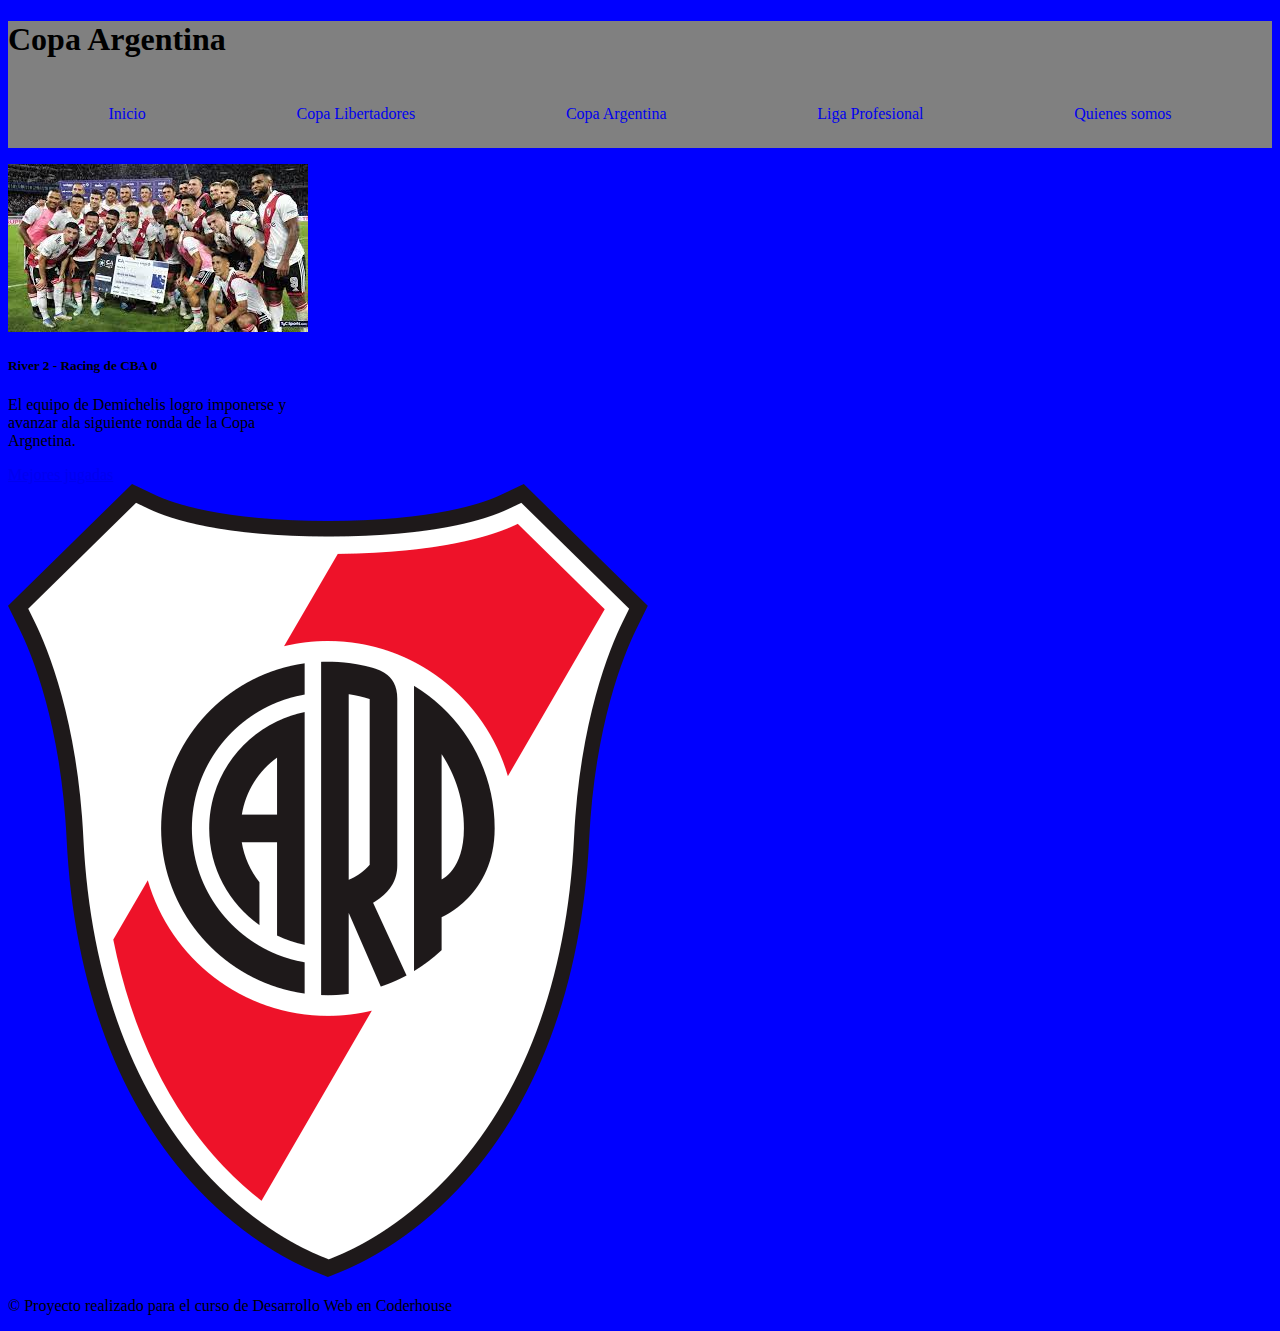
==== paginas/copaargentina.html @ 7a51d2e6 "Primer commit" ====
<!DOCTYPE html>
<html lang="en">
<head>
    <meta charset="UTF-8">
    <meta http-equiv="X-UA-Compatible" content="IE=edge">
    <meta name="viewport" content="width=device-width, initial-scale=1.0">
    <title>Document</title>
    <link href="https://cdn.jsdelivr.net/npm/bootstrap@5.3.0-alpha3/dist/css/bootstrap.min.css" rel="stylesheet" integrity="sha384-KK94CHFLLe+nY2dmCWGMq91rCGa5gtU4mk92HdvYe+M/SXH301p5ILy+dN9+nJOZ" crossorigin="anonymous">
    <link rel="stylesheet" href="../css/styles.css">
</head>

<body>

    <header class="headernosotros">
        <h1>Copa Argentina</h1> <!-- Título de la página-->
        <nav><!-- Navegador dentro del header-->
            <ul>
                <li><a href="../index.html">Inicio</a></li>
                <li><a href="copalibertadores.html">Copa Libertadores</a></li>
                <li><a href="../paginas/copaargentina.html">Copa Argentina</a></li>
                <li><a href="../paginas/ligaprofesional.html">Liga Profesional</a></li>
                <li><a href="../paginas/quienessomos.html"> Quienes somos</a></li>
            </ul>
        </nav>
    </header>
    <section class="contenedorcopaargentina"> <!-- Video de las mejores jugadas-->
    <div class="card" style="width: 18rem;">
        <img src="../imagenes/river copa argentina vs rc.jpeg" class="card-img-top" alt="imgagen del partido">
        <div class="card-body">
          <h5 class="card-title">River 2 - Racing de CBA 0</h5>
          <p class="card-text">El equipo de Demichelis logro imponerse y avanzar ala siguiente ronda de la Copa Argnetina.</p>
          <a href="https://www.youtube.com/watch?v=52qh1EpPvQQ" class="btn btn-danger">Mejores jugadas</a>
        </div>
      </div>
    </section>

     <div class="divimagen">
    <section class="contenedorgaleria">
        <div class="imagen1"></div>
        <div class="imagen2"></div>
        <div class="imagen3"></div>
        <div class="imagen4"></div>
        <div class="imagen5"></div>
        <div class="imagen6"></div>
        <!-- Las imagenes como div es poque las estoy poniendo como fondo, son un espacio cuadrado que dsp le fui dando tamaño y orma con grids desde el css-->

    </section>
    </div>
  
    <footer class="footer1"> <!-- Pie de página-->
      <img src="../imagenes/Escudo_del_C_A_River_Plate.svg.png" class="imagenfooter1"></img>
        <p>&copy; Proyecto realizado para el curso de Desarrollo Web en Coderhouse</p> 
    
  
          
      
  </footer>
      
    <script src="https://cdn.jsdelivr.net/npm/bootstrap@5.3.0-alpha3/dist/js/bootstrap.bundle.min.js" integrity="sha384-ENjdO4Dr2bkBIFxQpeoTz1HIcje39Wm4jDKdf19U8gI4ddQ3GYNS7NTKfAdVQSZe" crossorigin="anonymous"></script>   
</body>
</html>
---- css/styles.css ----
.headernosotros {
  grid-area: header;
  background-color: grey;
}
.headernosotros ul {
  display: flex;
  flex-direction: row;
  justify-content: space-around;
  padding: 25px;
}
.headernosotros li {
  list-style-type: none;
}
.headernosotros a {
  text-decoration: none;
}

body {
  background: blue;
}

/*# sourceMappingURL=styles.css.map */
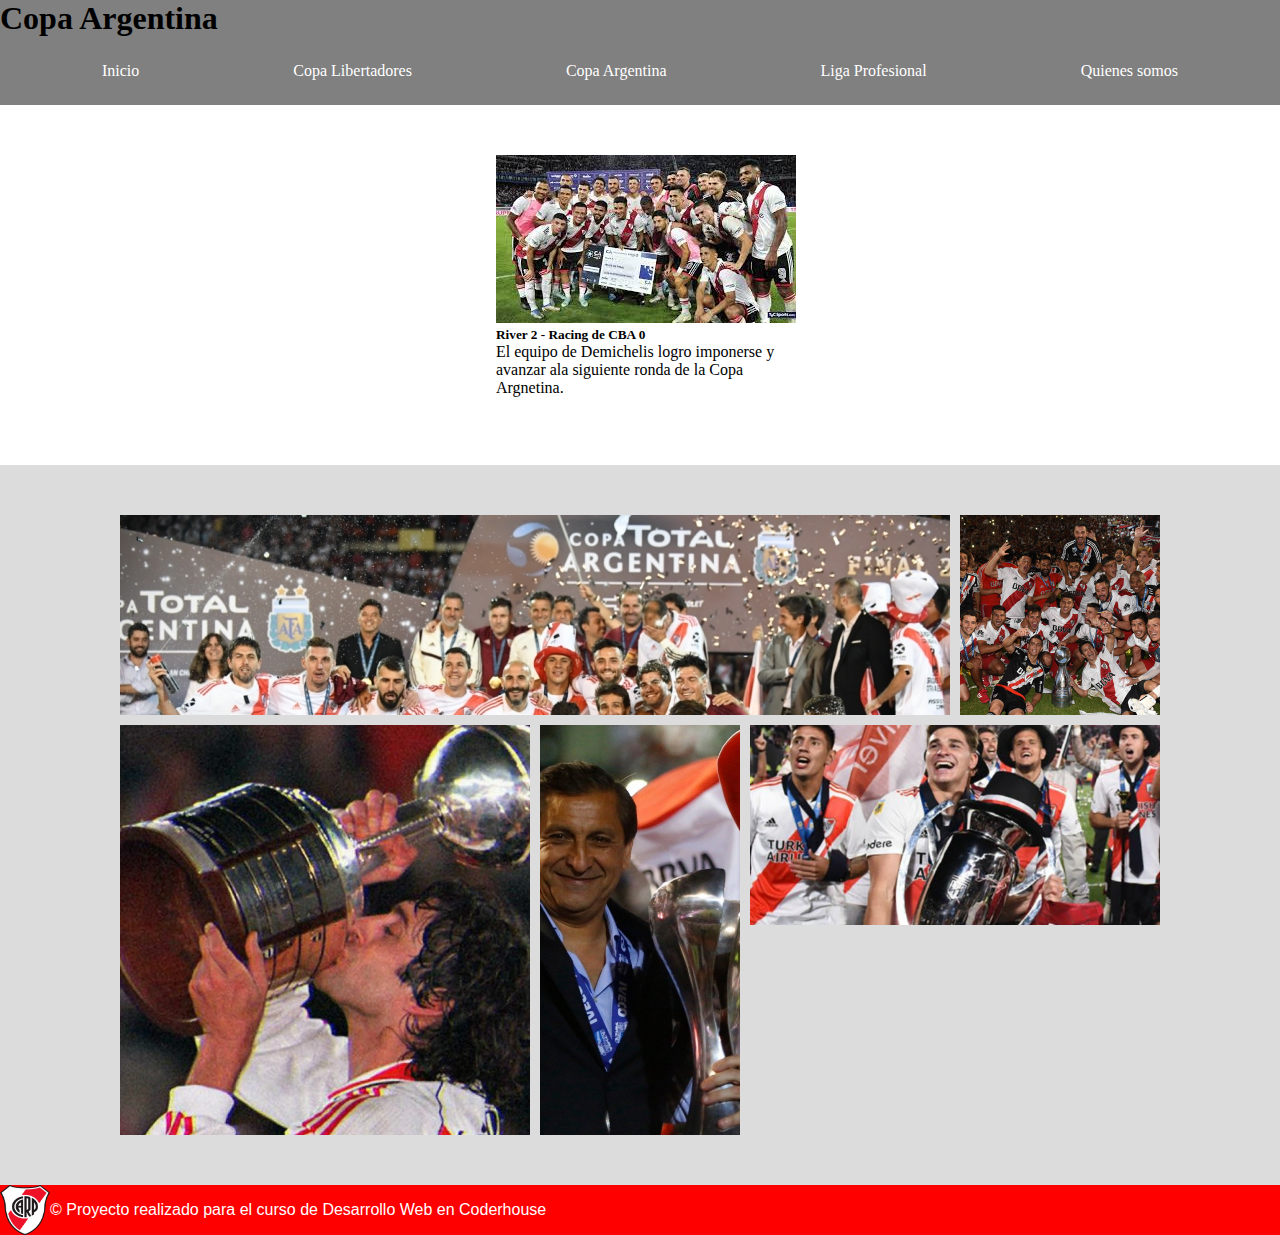
==== commit d4501649: "cambio styles" ====
--- a/paginas/copaargentina.html
+++ b/paginas/copaargentina.html
@@ -4,9 +4,14 @@
     <meta charset="UTF-8">
     <meta http-equiv="X-UA-Compatible" content="IE=edge">
     <meta name="viewport" content="width=device-width, initial-scale=1.0">
-    <title>Document</title>
+    <title>Todo River</title>
     <link href="https://cdn.jsdelivr.net/npm/bootstrap@5.3.0-alpha3/dist/css/bootstrap.min.css" rel="stylesheet" integrity="sha384-KK94CHFLLe+nY2dmCWGMq91rCGa5gtU4mk92HdvYe+M/SXH301p5ILy+dN9+nJOZ" crossorigin="anonymous">
     <link rel="stylesheet" href="../css/styles.css">
+
+    <!-- meta description-->
+    <meta name="description" content="Pagina dedicada al Club Atletico River Plate. Actualidad, resultados e información de la Copa Argentina">
+    <!-- keywords-->
+    <meta name="keywords" content="River, River Plate, Desarrollo web, Copa Libertadores, Copa Argentina, Liga Profesional, Futbol">
 </head>
 
 <body>
--- a/css/styles.css
+++ b/css/styles.css
@@ -8,15 +8,337 @@
   justify-content: space-around;
   padding: 25px;
 }
-.headernosotros li {
+.headernosotros ul li {
   list-style-type: none;
 }
-.headernosotros a {
+.headernosotros ul li a {
   text-decoration: none;
 }
 
-body {
-  background: blue;
+* {
+  margin: 0;
+  padding: 0;
+  box-sizing: border-box;
+}
+
+.contenedortotal {
+  display: grid;
+  grid-template-columns: repeat(2, 1fr);
+  background-color: gainsboro;
+  grid-template-rows: 0.2fr 0.2fr 1fr 1fr 0.1fr;
+  grid-template-areas: "titulo titulo" "menu menu" "main main" "galeria contacto" "footer footer";
+}
+
+/*Liga Profesional*/
+.header {
+  grid-area: menu;
+  background-color: gainsboro;
+}
+
+.nosotros {
+  grid-area: main;
+}
+
+.contacto {
+  grid-area: contacto;
+}
+
+.footer {
+  grid-area: footer;
+  background-color: red;
+}
+
+.grid {
+  display: grid;
+  grid-template-columns: repeat(2, 30%);
+  grid-template-rows: repeat(3, 200px);
+  background-color: gray;
+  width: 100%;
+  height: 700px;
+  justify-items: center;
+  align-items: center;
+  justify-content: center;
+  align-content: center;
+}
+
+.grid div {
+  background-color: crimson;
+  border: 2px solid black;
+  height: 100px;
+}
+
+.hijorebelde {
+  justify-self: stretch;
+  align-self: end;
+}
+
+/*Copa Libertadores*/
+.contenedorgaleria {
+  display: grid;
+  grid-template-columns: repeat(5, 200px);
+  grid-template-rows: repeat(3, 200px);
+  gap: 10px 10px;
+  grid-template-areas: "imagen1 imagen1 imagen1 imagen1 imagen2" "imagen3 imagen3 imagen6 imagen5 imagen5" "imagen3 imagen3 imagen6 imagen4 imagen4";
+  justify-content: center;
+  padding: 50px;
+}
+
+.divimagen {
+  background-color: gainsboro;
+}
+
+.imagen1 {
+  grid-area: imagen1;
+  background-image: url(../imagenes/imagen1.jpeg);
+  background-size: auto;
+}
+
+.imagen2 {
+  grid-area: imagen2;
+  background-image: url(../imagenes/imagen2.jpeg);
+  background-position: center;
+  background-size: cover;
+}
+
+.imagen3 {
+  grid-area: imagen3;
+  background-image: url(../imagenes/imagen3.jpeg);
+  background-position: center;
+  background-size: cover;
+}
+
+.imagen4 {
+  grid-area: imagen4;
+  background-image: url(../imagenes/imagen4.webp);
+  background-position: center;
+  background-size: cover;
+}
+
+.imagen5 {
+  grid-area: imagen5;
+  background-image: url(../imagenes/imagen5.jpeg);
+  background-position: center;
+  background-size: cover;
+}
+
+.imagen6 {
+  grid-area: imagen6;
+  background-image: url(../imagenes/imagen6.jpeg);
+  background-position: center;
+  background-size: cover;
+}
+
+/*Copa Argentina*/
+.body--productos {
+  display: grid;
+  grid-template-columns: 3, 1fr;
+  grid-template-rows: 1fr;
+  grid-template-areas: "header main footer";
+}
+
+.header--productos {
+  grid-area: header;
+  background-color: aqua;
+}
+
+.main--productos {
+  grid-area: main;
+  background-color: blueviolet;
+}
+
+.footer--productos {
+  grid-area: footer;
+  background-color: chartreuse;
+}
+
+/*TABLET*/
+@media screen and (max-width: 760px) {
+  .body--productos {
+    grid-template-columns: repeat(2, 1fr);
+    grid-template-rows: repeat(2, 1fr);
+    grid-template-areas: "header main" "footer footer";
+  }
+}
+.header--productos {
+  background-color: seagreen;
+}
+
+.imagen--main {
+  width: 500px;
+}
+
+/*CELULAR*/
+@media screen and (max-width: 500px) {
+  .body--productos {
+    grid-template-columns: 1fr;
+    grid-template-rows: 0, 2fr 1fr 0, 3fr;
+    grid-template-areas: "header" "main" "footer";
+  }
+  .header--productos {
+    background-color: darkcyan;
+  }
+  .imagen--main {
+    width: 200px;
+  }
+}
+/*INDEX
+MOBILE FIRST
+SE USA MEDIA QUERIS CON MIN WIDTH*/
+/*NOSOTROS CONVINANDO GRID FLE Y MEDIA*/
+.contenedor1 {
+  display: grid;
+  grid-template-columns: 1fr 1fr;
+  grid-template-rows: 1fr 4fr 4fr 1fr;
+  grid-template-areas: "header header" "main main" "main main" "footer footer";
+}
+
+.d-block {
+  width: 300px;
+  height: 600px;
+}
+
+.w-100 {
+  width: 600px;
+  height: 300px;
+}
+
+.headernosotros {
+  grid-area: header;
+  background-color: grey;
+}
+
+.headernosotros {
+  grid-area: header;
+  background-color: grey;
+}
+.headernosotros ul {
+  display: flex;
+  flex-direction: row;
+  justify-content: space-around;
+  padding: 25px;
+}
+.headernosotros ul li {
+  list-style-type: none;
+}
+.headernosotros ul li a {
+  text-decoration: none;
+}
+
+.main1 {
+  grid-area: main;
+  background-color: gainsboro;
+  display: flex;
+  padding: 50px;
+  justify-content: center;
+  align-items: center;
+}
+
+.d-block w-100 {
+  width: 700;
+  height: 700;
+}
+
+.footer1 {
+  grid-area: footer;
+  background-color: red;
+  display: flex;
+  justify-content: start;
+  align-items: center;
+  font-family: "Gill Sans", "Gill Sans MT", Calibri, "Trebuchet MS", sans-serif;
+  color: white;
+}
+
+.imagenmain1 {
+  width: 250px;
+  height: 250px;
+  transition: height 3s;
+}
+.imagenmain1:hover {
+  height: 500px;
+}
+
+.imagenfooter1 {
+  width: 50px;
+  height: 50px;
+}
+
+@media screen and (max-width: 500px) {
+  .contenedor1 {
+    grid-template-columns: 1fr;
+    grid-template-rows: 0, 4fr 0, 5fr 0, 1fr;
+    grid-template-areas: "header" "main" "main" "footer";
+  }
+  .headernosotros ul {
+    flex-direction: column;
+    text-align: center;
+  }
+  .headernosotros ul li {
+    padding: 5px;
+  }
+  .main1 {
+    flex-wrap: wrap;
+  }
+  .footer1 {
+    flex-direction: column;
+    justify-content: center;
+  }
+}
+@media screen and (max-width: 768px) {
+  .contenedor1 {
+    grid-template-columns: 1fr;
+    grid-template-rows: 0, 4fr 0, 5fr 0, 6fr;
+    grid-template-areas: "header" "main" "main " "footer";
+  }
+  .headernosotros ul {
+    flex-direction: column;
+    text-align: center;
+  }
+  .headernosotros ul li {
+    padding: 5px;
+  }
+  .main1 {
+    flex-wrap: wrap;
+  }
+  .footer1 {
+    flex-direction: column;
+    justify-content: space-around;
+  }
+}
+li:hover {
+  font-size: 25px;
+  background-color: red;
+  color: white;
+}
+
+a:link {
+  text-decoration: none;
+  color: white;
+}
+
+a:visited {
+  color: white;
+}
+
+a:active {
+  color: red;
+  background-color: black;
+  font-weight: bolder;
+}
+
+.contenedorcopaargentina {
+  display: grid;
+  justify-content: center;
+  padding: 50px;
+}
+
+/*Quienes somos*/
+.quienessomos {
+  display: grid;
+  grid-template-columns: 1fr 1fr;
+}
+.quienessomos .textoquienessomos {
+  padding-left: 20px;
+  padding-right: 20px;
 }
 
 /*# sourceMappingURL=styles.css.map */
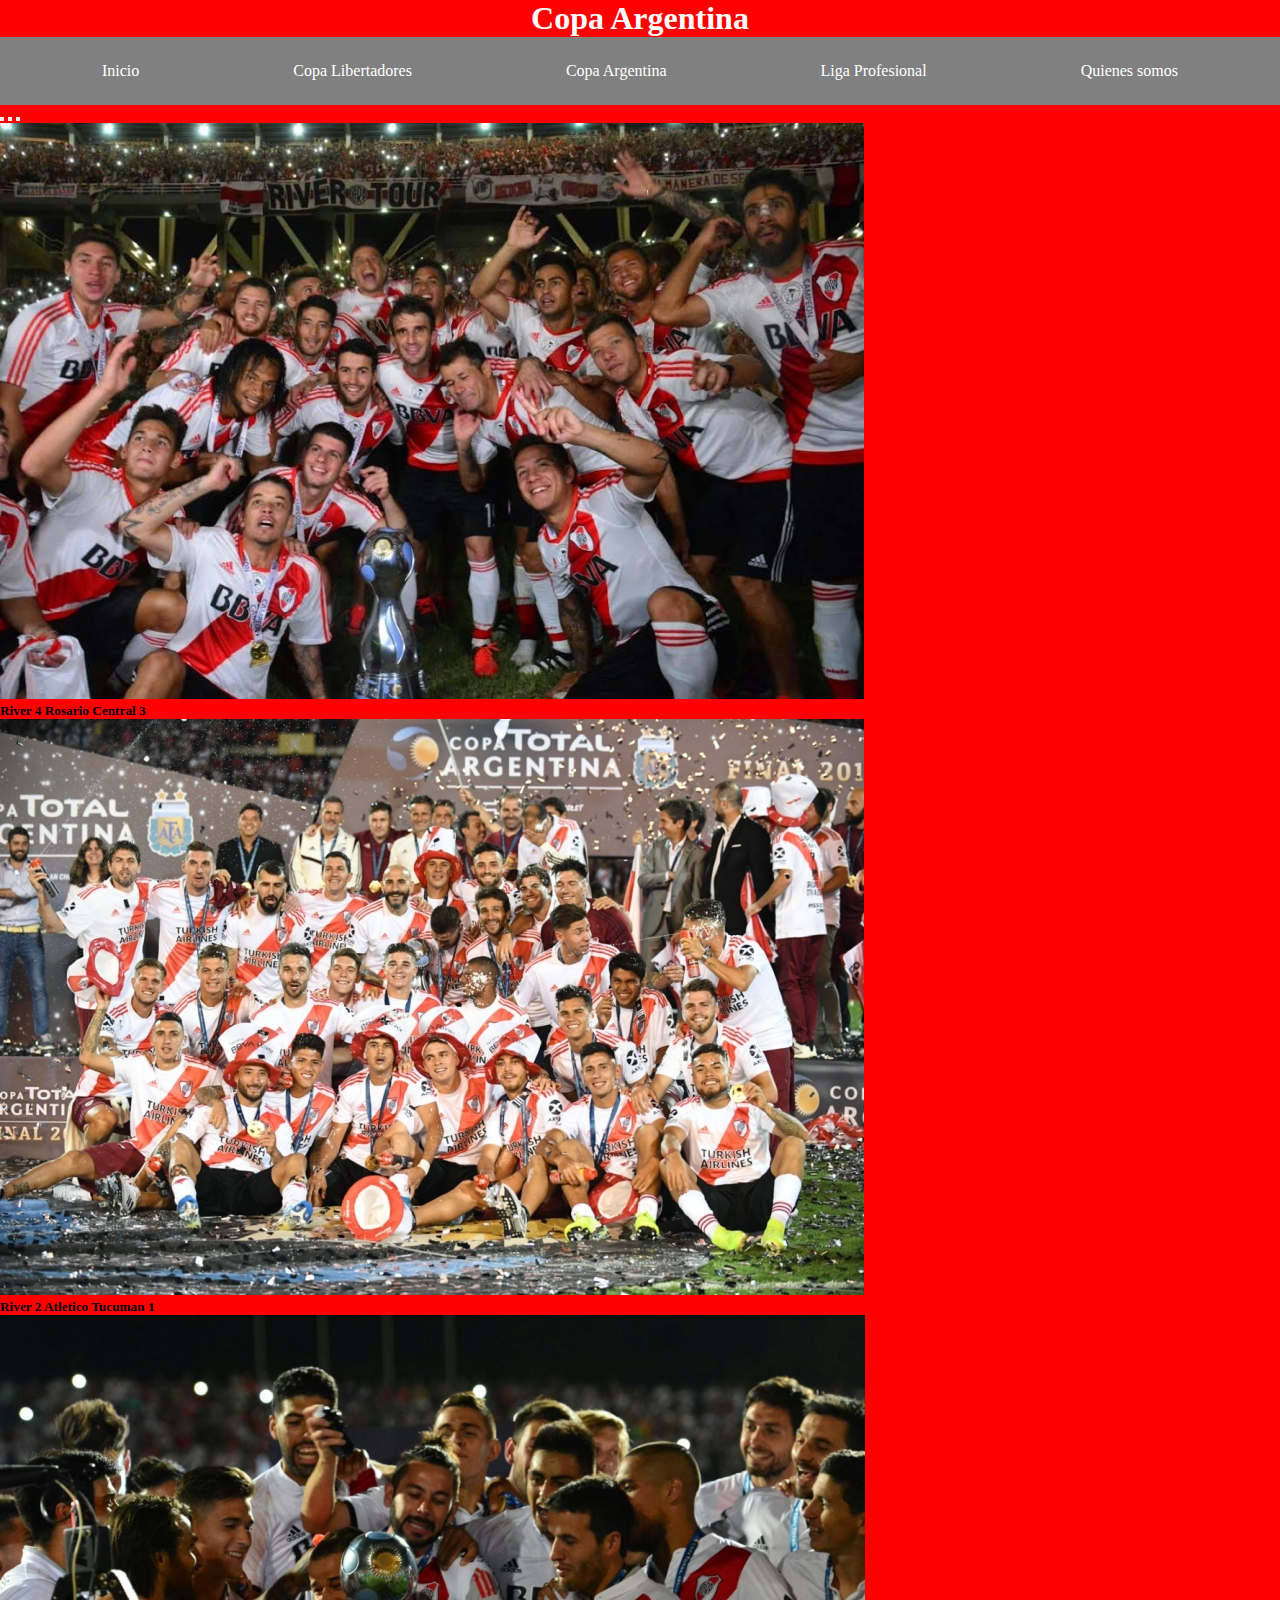
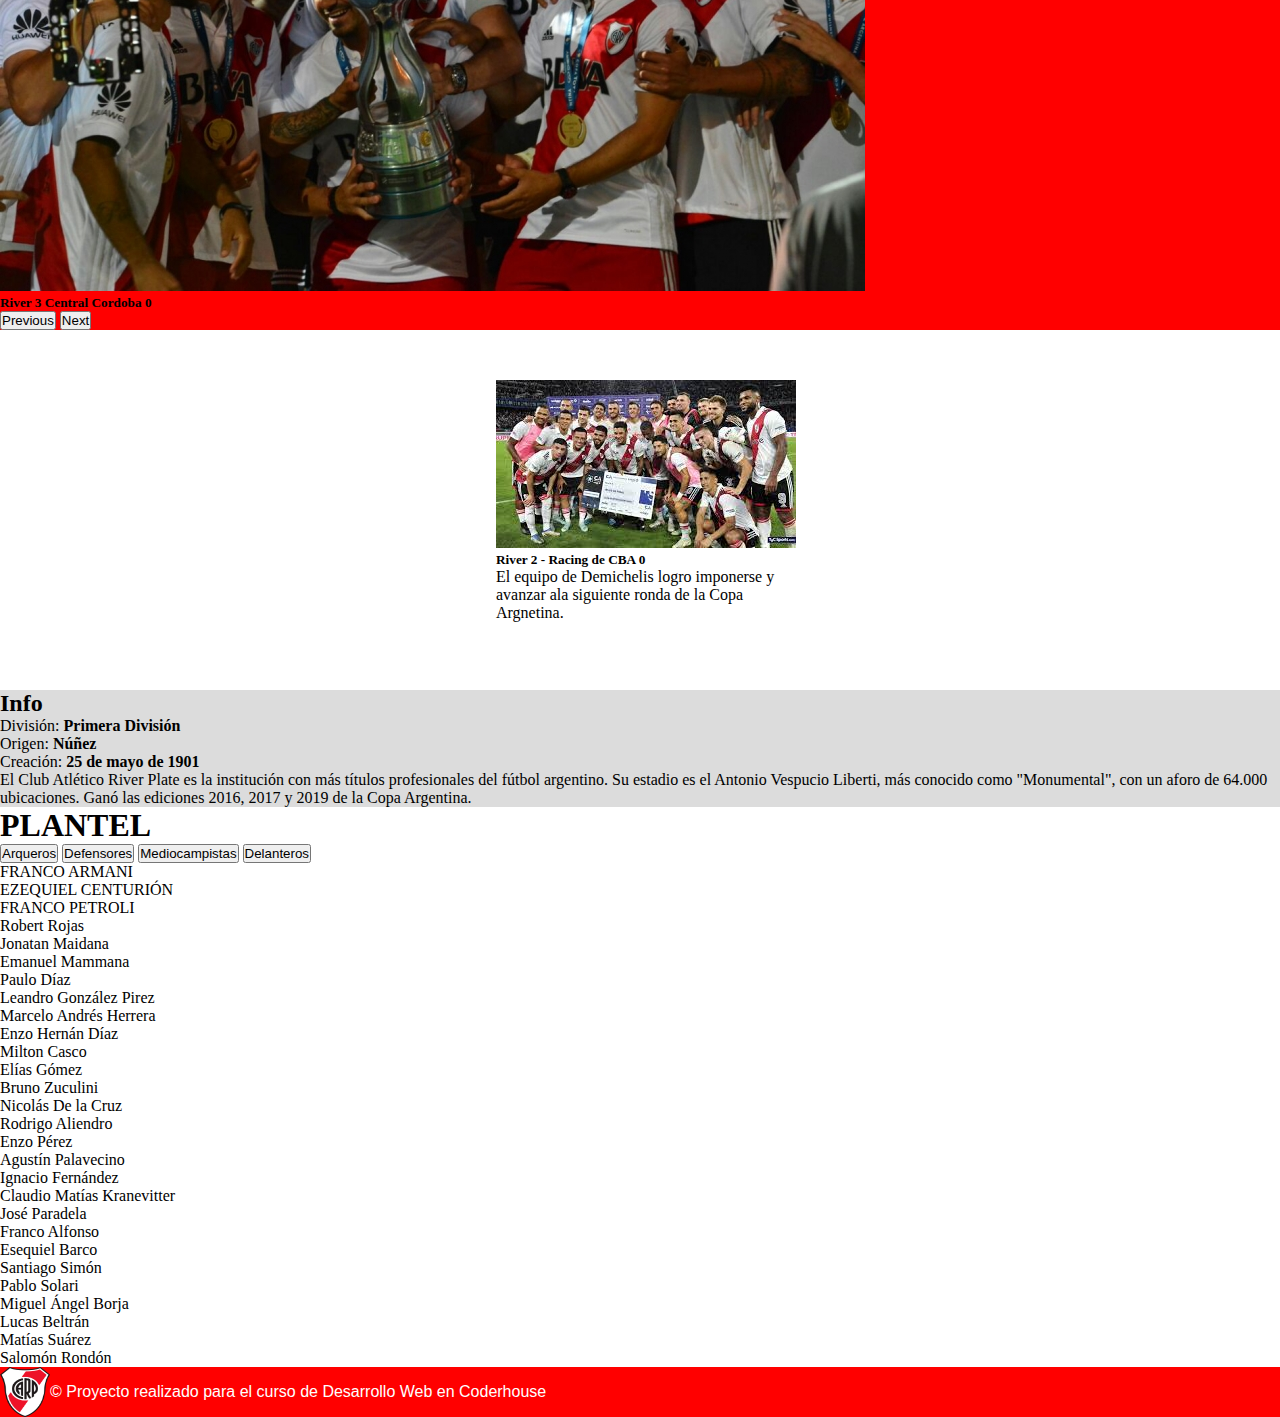
==== commit 46802b1e: "correcciones entrega final" ====
--- a/paginas/copaargentina.html
+++ b/paginas/copaargentina.html
@@ -5,7 +5,7 @@
     <meta http-equiv="X-UA-Compatible" content="IE=edge">
     <meta name="viewport" content="width=device-width, initial-scale=1.0">
     <title>Todo River</title>
-    <link href="https://cdn.jsdelivr.net/npm/bootstrap@5.3.0-alpha3/dist/css/bootstrap.min.css" rel="stylesheet" integrity="sha384-KK94CHFLLe+nY2dmCWGMq91rCGa5gtU4mk92HdvYe+M/SXH301p5ILy+dN9+nJOZ" crossorigin="anonymous">
+    <link href="https://cdn.jsdelivr.net/npm/bootstrap@5.0.2/dist/css/bootstrap.min.css" rel="stylesheet" integrity="sha384-EVSTQN3/azprG1Anm3QDgpJLIm9Nao0Yz1ztcQTwFspd3yD65VohhpuuCOmLASjC" crossorigin="anonymous">
     <link rel="stylesheet" href="../css/styles.css">
 
     <!-- meta description-->
@@ -17,7 +17,7 @@
 <body>
 
     <header class="headernosotros">
-        <h1>Copa Argentina</h1> <!-- Título de la página-->
+        <h1 class="h1">Copa Argentina</h1> <!-- Título de la página-->
         <nav><!-- Navegador dentro del header-->
             <ul>
                 <li><a href="../index.html">Inicio</a></li>
@@ -28,8 +28,47 @@
             </ul>
         </nav>
     </header>
+
+    <div class="container colorCarrousell">
+      <div id="carouselExampleCaptions" class="carousel slide" data-bs-ride="carousel">
+        <div class="carousel-indicators">
+          <button type="button" data-bs-target="#carouselExampleCaptions" data-bs-slide-to="0" class="active" aria-current="true" aria-label="Slide 1"></button>
+          <button type="button" data-bs-target="#carouselExampleCaptions" data-bs-slide-to="1" aria-label="Slide 2"></button>
+          <button type="button" data-bs-target="#carouselExampleCaptions" data-bs-slide-to="2" aria-label="Slide 3"></button>
+        </div>
+        <div class="carousel-inner">
+          <div class="carousel-item active">
+            <img src="../imagenes/copa argentina1.jpeg" class="d-block w-100" alt="coparg1">
+            <div class="carousel-caption d-none d-md-block">
+              <h5>River 4 Rosario Central 3</h5>
+            </div>
+          </div>
+          <div class="carousel-item">
+            <img src="../imagenes/copa argentina2.jpeg" class="d-block w-100" alt="coparg2">
+            <div class="carousel-caption d-none d-md-block">
+              <h5>River 2 Atletico Tucuman 1</h5>
+            </div>
+          </div>
+          <div class="carousel-item">
+            <img src="../imagenes/copa argentina3.jpeg" class="d-block w-100" alt="coparg3">
+            <div class="carousel-caption d-none d-md-block">
+              <h5>River 3 Central Cordoba 0</h5>
+            </div>
+          </div>
+        </div>
+        <button class="carousel-control-prev" type="button" data-bs-target="#carouselExampleCaptions" data-bs-slide="prev">
+          <span class="carousel-control-prev-icon" aria-hidden="true"></span>
+          <span class="visually-hidden">Previous</span>
+        </button>
+        <button class="carousel-control-next" type="button" data-bs-target="#carouselExampleCaptions" data-bs-slide="next">
+          <span class="carousel-control-next-icon" aria-hidden="true"></span>
+          <span class="visually-hidden">Next</span>
+        </button>
+      </div>
+    </div>
+
     <section class="contenedorcopaargentina"> <!-- Video de las mejores jugadas-->
-    <div class="card" style="width: 18rem;">
+    <div class="card">
         <img src="../imagenes/river copa argentina vs rc.jpeg" class="card-img-top" alt="imgagen del partido">
         <div class="card-body">
           <h5 class="card-title">River 2 - Racing de CBA 0</h5>
@@ -39,27 +78,132 @@
       </div>
     </section>
 
-     <div class="divimagen">
-    <section class="contenedorgaleria">
-        <div class="imagen1"></div>
-        <div class="imagen2"></div>
-        <div class="imagen3"></div>
-        <div class="imagen4"></div>
-        <div class="imagen5"></div>
-        <div class="imagen6"></div>
-        <!-- Las imagenes como div es poque las estoy poniendo como fondo, son un espacio cuadrado que dsp le fui dando tamaño y orma con grids desde el css-->
-
-    </section>
+    <div class="team-info-container info">
+      <h2 class="widget-title">
+           Info            
+      </h2>
+      <div class="team-history">
+      <div class="team-info">
+        <ul>
+          <li>División: <strong>Primera División</strong> </li>
+          <li>Origen: <strong>Núñez</strong></a></li>
+          <li>Creación: <strong>25 de mayo de 1901</strong></a></li>
+      </ul>
+      </div>
+      <div class="team-text">
+        El Club Atlético River Plate es la institución con más títulos profesionales del fútbol argentino. Su estadio es el Antonio Vespucio Liberti, más conocido como "Monumental", con un aforo de 64.000 ubicaciones. Ganó las ediciones 2016, 2017 y 2019 de la Copa Argentina.
+      </div>
+</div>
+</div>
+
+    <div>
+      <h1>PLANTEL</h1>
+      <div class="d-flex align-items-start">
+        <div class="nav flex-column nav-pills me-3" id="v-pills-tab" role="tablist" aria-orientation="vertical">
+          <button class="nav-link btn btn-outline-danger" id="v-pills-home-tab" data-bs-toggle="pill" data-bs-target="#v-pills-home" type="button" role="tab" aria-controls="v-pills-home" aria-selected="true">Arqueros</button>
+          <button class="nav-link nav-link btn btn-outline-danger" id="v-pills-profile-tab" data-bs-toggle="pill" data-bs-target="#v-pills-profile" type="button" role="tab" aria-controls="v-pills-profile" aria-selected="false">Defensores</button>
+          <button class="nav-link nav-link btn btn-outline-danger" id="v-pills-messages-tab" data-bs-toggle="pill" data-bs-target="#v-pills-messages" type="button" role="tab" aria-controls="v-pills-messages" aria-selected="false">Mediocampistas</button>
+          <button class="nav-link nav-link btn btn-outline-danger" id="v-pills-settings-tab" data-bs-toggle="pill" data-bs-target="#v-pills-settings" type="button" role="tab" aria-controls="v-pills-settings" aria-selected="false">Delanteros</button>
+        </div>
+        <div class="tab-content" id="v-pills-tabContent">
+          <div class="tab-pane fade show active" id="v-pills-home" role="tabpanel" aria-labelledby="v-pills-home-tab">
+            <ul>
+              <li>FRANCO ARMANI</li>
+              <li>EZEQUIEL CENTURIÓN</li>
+              <li>FRANCO PETROLI</li>
+            </ul>
+          </div>
+          <div class="tab-pane fade" id="v-pills-profile" role="tabpanel" aria-labelledby="v-pills-profile-tab">
+            <ul class="people-items">
+              <li class="people-item ng-binding ng-scope" ng-repeat="people in seasonPlayers[currentSeason].players | filter: { id_cat: 2 }">
+                  Robert Rojas
+              </li>
+              <li class="people-item ng-binding ng-scope" ng-repeat="people in seasonPlayers[currentSeason].players | filter: { id_cat: 2 }">
+                  Jonatan Maidana
+              </li>
+              <li class="people-item ng-binding ng-scope" ng-repeat="people in seasonPlayers[currentSeason].players | filter: { id_cat: 2 }">
+                  Emanuel Mammana
+              </li>
+              <li class="people-item ng-binding ng-scope" ng-repeat="people in seasonPlayers[currentSeason].players | filter: { id_cat: 2 }">
+                  Paulo Díaz
+              </li>
+              <li class="people-item ng-binding ng-scope" ng-repeat="people in seasonPlayers[currentSeason].players | filter: { id_cat: 2 }">
+                  Leandro González Pirez
+              </li>
+              <li class="people-item ng-binding ng-scope" ng-repeat="people in seasonPlayers[currentSeason].players | filter: { id_cat: 2 }">
+                  Marcelo Andrés Herrera
+              </li>
+              <li class="people-item ng-binding ng-scope" ng-repeat="people in seasonPlayers[currentSeason].players | filter: { id_cat: 2 }">
+                  Enzo Hernán Díaz
+              </li>
+              <li class="people-item ng-binding ng-scope" ng-repeat="people in seasonPlayers[currentSeason].players | filter: { id_cat: 2 }">
+                  Milton Casco
+              </li>
+              <li class="people-item ng-binding ng-scope" ng-repeat="people in seasonPlayers[currentSeason].players | filter: { id_cat: 2 }">
+                  Elías Gómez
+              </li>
+          </div>
+          <div class="tab-pane fade" id="v-pills-messages" role="tabpanel" aria-labelledby="v-pills-messages-tab">
+            <ul class="people-items">
+              
+              <li class="people-item ng-binding ng-scope" ng-repeat="people in seasonPlayers[currentSeason].players | filter: { id_cat: 3 }">
+                  Bruno Zuculini
+              </li>
+              <li class="people-item ng-binding ng-scope" ng-repeat="people in seasonPlayers[currentSeason].players | filter: { id_cat: 3 }">
+                  Nicolás De la Cruz
+              </li>
+              <li class="people-item ng-binding ng-scope" ng-repeat="people in seasonPlayers[currentSeason].players | filter: { id_cat: 3 }">
+                  Rodrigo Aliendro
+              </li>
+              <li class="people-item ng-binding ng-scope" ng-repeat="people in seasonPlayers[currentSeason].players | filter: { id_cat: 3 }">
+                  Enzo Pérez
+              </li>
+              <li class="people-item ng-binding ng-scope" ng-repeat="people in seasonPlayers[currentSeason].players | filter: { id_cat: 3 }">
+                  Agustín Palavecino
+              </li>
+              <li class="people-item ng-binding ng-scope" ng-repeat="people in seasonPlayers[currentSeason].players | filter: { id_cat: 3 }">
+                  Ignacio Fernández
+              </li>
+              <li class="people-item ng-binding ng-scope" ng-repeat="people in seasonPlayers[currentSeason].players | filter: { id_cat: 3 }">
+                  Claudio Matías Kranevitter
+              </li>
+              <li class="people-item ng-binding ng-scope" ng-repeat="people in seasonPlayers[currentSeason].players | filter: { id_cat: 3 }">
+                  José Paradela
+              </li>
+              <li class="people-item ng-binding ng-scope" ng-repeat="people in seasonPlayers[currentSeason].players | filter: { id_cat: 3 }">
+                  Franco Alfonso
+              </li>
+              <li class="people-item ng-binding ng-scope" ng-repeat="people in seasonPlayers[currentSeason].players | filter: { id_cat: 3 }">
+                  Esequiel Barco
+              </li>
+              <li class="people-item ng-binding ng-scope" ng-repeat="people in seasonPlayers[currentSeason].players | filter: { id_cat: 3 }">
+                  Santiago Simón
+              </li>
+          </ul>
+          </div>
+          <div class="tab-pane fade" id="v-pills-settings" role="tabpanel" aria-labelledby="v-pills-settings-tab">
+            <ul class="people-items">
+                  <!-- ngRepeat: people in seasonPlayers[currentSeason].players | filter: { id_cat: 4 } --><li class="people-item ng-binding ng-scope" ng-repeat="people in seasonPlayers[currentSeason].players | filter: { id_cat: 4 }">
+                      Pablo Solari
+                  </li><!-- end ngRepeat: people in seasonPlayers[currentSeason].players | filter: { id_cat: 4 } --><li class="people-item ng-binding ng-scope" ng-repeat="people in seasonPlayers[currentSeason].players | filter: { id_cat: 4 }">
+                      Miguel Ángel Borja
+                  </li><!-- end ngRepeat: people in seasonPlayers[currentSeason].players | filter: { id_cat: 4 } --><li class="people-item ng-binding ng-scope" ng-repeat="people in seasonPlayers[currentSeason].players | filter: { id_cat: 4 }">
+                      Lucas Beltrán
+                  </li><!-- end ngRepeat: people in seasonPlayers[currentSeason].players | filter: { id_cat: 4 } --><li class="people-item ng-binding ng-scope" ng-repeat="people in seasonPlayers[currentSeason].players | filter: { id_cat: 4 }">
+                      Matías Suárez
+                  </li><!-- end ngRepeat: people in seasonPlayers[currentSeason].players | filter: { id_cat: 4 } --><li class="people-item ng-binding ng-scope" ng-repeat="people in seasonPlayers[currentSeason].players | filter: { id_cat: 4 }">
+                      Salomón Rondón
+                </li><!-- end ngRepeat: people in seasonPlayers[currentSeason].players | filter: { id_cat: 4 } -->
+            </ul>
+            </div>
+        </div>
+      </div>
     </div>
   
     <footer class="footer1"> <!-- Pie de página-->
       <img src="../imagenes/Escudo_del_C_A_River_Plate.svg.png" class="imagenfooter1"></img>
         <p>&copy; Proyecto realizado para el curso de Desarrollo Web en Coderhouse</p> 
-    
-  
-          
-      
-  </footer>
+    </footer>
       
     <script src="https://cdn.jsdelivr.net/npm/bootstrap@5.3.0-alpha3/dist/js/bootstrap.bundle.min.js" integrity="sha384-ENjdO4Dr2bkBIFxQpeoTz1HIcje39Wm4jDKdf19U8gI4ddQ3GYNS7NTKfAdVQSZe" crossorigin="anonymous"></script>   
 </body>
--- a/css/styles.css
+++ b/css/styles.css
@@ -1,20 +1,3 @@
-.headernosotros {
-  grid-area: header;
-  background-color: grey;
-}
-.headernosotros ul {
-  display: flex;
-  flex-direction: row;
-  justify-content: space-around;
-  padding: 25px;
-}
-.headernosotros ul li {
-  list-style-type: none;
-}
-.headernosotros ul li a {
-  text-decoration: none;
-}
-
 * {
   margin: 0;
   padding: 0;
@@ -30,6 +13,10 @@
 }
 
 /*Liga Profesional*/
+
+.tablaligaprofesional{
+  height: 500px;
+}
 .header {
   grid-area: menu;
   background-color: gainsboro;
@@ -82,6 +69,11 @@
   justify-content: center;
   padding: 50px;
 }
+.tabla{
+  width: 700px;
+  overflow: scroll;
+}
+
 
 .divimagen {
   background-color: gainsboro;
@@ -91,6 +83,7 @@
   grid-area: imagen1;
   background-image: url(../imagenes/imagen1.jpeg);
   background-size: auto;
+
 }
 
 .imagen2 {
@@ -135,210 +128,876 @@
   grid-template-rows: 1fr;
   grid-template-areas: "header main footer";
 }
-
-.header--productos {
-  grid-area: header;
-  background-color: aqua;
-}
-
-.main--productos {
-  grid-area: main;
-  background-color: blueviolet;
-}
-
-.footer--productos {
-  grid-area: footer;
-  background-color: chartreuse;
-}
-
 /*TABLET*/
-@media screen and (max-width: 760px) {
+  @media screen and (max-width: 760px) {
+    .body--productos {
+      grid-template-columns: repeat(2, 1fr);
+      grid-template-rows: repeat(2, 1fr);
+      grid-template-areas: "header main" "footer footer";
+    }
+  }
+  .header--productos {
+    background-color: seagreen;
+  }
+  
+  .imagen--main {
+    width: 500px;
+  }
+  
+  /*CELULAR*/
+  @media screen and (max-width: 500px) {
+    .body--productos {
+      grid-template-columns: 1fr;
+      grid-template-rows: 0, 2fr 1fr 0, 3fr;
+      grid-template-areas: "header" "main" "footer";
+    }
+    .header--productos {
+      background-color: darkcyan;
+    }
+    .imagen--main {
+      width: 200px;
+    }
+  }
+  /*INDEX
+  MOBILE FIRST
+  SE USA MEDIA QUERIS CON MIN WIDTH*/
+  /*NOSOTROS CONVINANDO GRID FLE Y MEDIA*/
+  .carrousel{
+    height: 700px;
+  }
+  .carrouselcopalibertadores{
+    height: 500px;
+    ;
+  }
+  
+  .mainparrafo{
+    font-family: 'Gill Sans', 'Gill Sans MT', Calibri, 'Trebuchet MS', sans-serif;
+    color: white;
+    font-size: large;
+    background-color: gray
+    
+  }
+  .contenedor1 {
+    display: grid;
+    grid-template-columns: 1fr 1fr;
+    grid-template-rows: 1fr 4fr 4fr 1fr;
+    grid-template-areas: "header header" "main main" "main main" "footer footer";
+   }
+   
+  
+  .headernosotros {
+    grid-area: header;
+    background-color: grey;
+  }
+  .headernosotros ul {
+    display: flex;
+    flex-direction: row;
+    justify-content: space-around;
+    padding: 25px;
+  }
+  .headernosotros ul li {
+    list-style-type: none;
+  }
+  .headernosotros ul li a {
+    text-decoration: none;
+  }
+  
+  .main1 {
+    grid-area: main;
+    background-color: gainsboro;
+    display: flex;
+    justify-content: center;
+    align-items: center;
+  
+  
+  }
+  
+  
+  
+  
+  .footer1 {
+    grid-area: footer;
+    background-color: red;
+    display: flex;
+    justify-content: start;
+    align-items: center;
+    font-family: "Gill Sans", "Gill Sans MT", Calibri, "Trebuchet MS", sans-serif;
+    color: white;
+  }
+  
+  .imagenmain1 {
+    width: 250px;
+    height: 250px;
+    transition: height 3s;
+  }
+  .imagenmain1:hover {
+    height: 500px;
+  }
+  
+  .imagenfooter1 {
+    width: 50px;
+    height: 50px;
+  }
+  
+  @media screen and (max-width: 499px) {
+    .contenedor1 {
+      grid-template-columns: 1fr;
+      grid-template-rows: 0, 4fr 0, 5fr 0, 1fr;
+      grid-template-areas: "header" "main" "main" "footer";
+    }
+    .headernosotros ul {
+      flex-direction: column;
+      text-align: center;
+    }
+    .headernosotros ul li {
+      padding: 5px;
+    }
+    .main1 {
+      flex-wrap: wrap;
+    }
+    .footer1 {
+      flex-direction: column;
+      justify-content: center;
+    }
+  }
+  @media screen and (max-width: 768px) {
+    .contenedor1 {
+      grid-template-columns: 1fr;
+      grid-template-rows: 0, 4fr 0, 5fr 0, 6fr;
+      grid-template-areas: "header" "main" "main " "footer";
+    }
+    .headernosotros ul {
+      flex-direction: column;
+      text-align: center;
+    }
+    .headernosotros ul li {
+      padding: 5px;
+    }
+    .main1 {
+      flex-wrap: wrap;
+    }
+    .footer1 {
+      flex-direction: column;
+      justify-content: space-around;
+    }
+  }
+  li:hover {
+    font-size: 25px;
+    background-color: red;
+    color: white;
+  }
+  
+  a:link {
+    text-decoration: none;
+    color: white;
+  }
+  
+  a:visited {
+    color: white;
+  }
+  
+  a:active {
+    color: red;
+    background-color: black;
+    font-weight: bolder;
+  }
+  
+  .contenedorcopaargentina {
+    display: grid;
+    justify-content: center;
+    padding: 50px;
+  }
+  
+  .info {
+    background-color: gainsboro;
+  }
+
+  .colorCarrousell{
+    background-color: red;
+  }
+  
+  /*Quienes somos*/
+  .quienessomos {
+    display: grid;
+    grid-template-columns: 1fr 1fr;
+  }
+  .quienessomos .textoquienessomos {
+    padding-left: 20px;
+    padding-right: 20px;
+  }
+  .formularioquienessomos{
+    background-image:url(../imagenes/monumental.jpeg) ;
+    height: 400px;
+  }
+  .contenedorgaleria {
+    display: grid;
+    grid-template-columns: repeat(5, 17%);
+    grid-template-rows: repeat(3, 200px);
+    gap: 10px 10px;
+    grid-template-areas:
+        "imagen1 imagen1 imagen1 imagen1 imagen2"
+        "imagen3 imagen3 imagen6 imagen5 imagen5"
+        "imagen3 imagen3 imagen6 imagen4 imagen4";
+    justify-content: center;
+    padding: 10px 0;
+  }
+  
+  div.table-container {
+    width: 100%;
+    overflow: scroll;
+  }
+  
+  .contenedorgaleria {
+    display: grid;
+    grid-template-columns: repeat(5, 17%);
+    grid-template-rows: repeat(3, 200px);
+    gap: 10px 10px;
+    grid-template-areas:
+        "imagen1 imagen1 imagen1 imagen1 imagen2"
+        "imagen3 imagen3 imagen6 imagen5 imagen5"
+        "imagen3 imagen3 imagen6 imagen4 imagen4";
+    justify-content: center;
+    padding: 10px 0;
+  }
+
+  .card{
+    width: 18rem;
+  }
+
+  .h1 {
+    text-align: center;
+    background-color: red;
+    color: white;
+    font-family: 'Kablammo', cursive;
+  }
+
+  @media screen and (min-width: 50px) {
+    .h1 {
+      text-align: center;
+      background-color: red;
+      color: white;
+    }
+    .formularioquienessomos{
+      background-image:url(../imagenes/monumental.jpeg) ;
+      height: 400px;
+    }
+    .quienessomos {
+      display: grid;
+      grid-template-columns: 1fr;
+    }
+    .footer1 {
+      grid-area: footer;
+      background-color: red;
+      display: flex;
+      justify-content: start;
+      align-items: center;
+      font-family: "Gill Sans", "Gill Sans MT", Calibri, "Trebuchet MS", sans-serif;
+      color: white;
+    }
+  }
+   
+  @media screen and (max-width: 499px) {
+    .h1 {
+      text-align: center;
+      background-color: white;
+      color: red;
+    }
+    .formularioquienessomos{
+      background-image:url(../imagenes/monumental.jpeg) ;
+      height: 400px;
+    }
+    .quienessomos {
+      display: grid;
+      grid-template-columns:1fr;
+    }
+    .footer1 {
+      grid-area: footer;
+      background-color: red;
+      display: flex;
+      justify-content: start;
+      align-items: center;
+      font-family: "Gill Sans", "Gill Sans MT", Calibri, "Trebuchet MS", sans-serif;
+      color: white;
+    }
+  
+  }
+
+  @media screen and (min-width: 500px) {
+    .h1 {
+      text-align: center;
+      background-color: red;
+      color: white;
+    }
+    .formularioquienessomos{
+      background-image:url(../imagenes/monumental.jpeg) ;
+      height: 400px;
+    }
+    .quienessomos {
+      display: grid;
+      grid-template-columns: 1fr 1fr;
+    }
+    .footer1 {
+      grid-area: footer;
+      background-color: red;
+      display: flex;
+      justify-content: start;
+      align-items: center;
+      font-family: "Gill Sans", "Gill Sans MT", Calibri, "Trebuchet MS", sans-serif;
+      color: white;
+    }
+  }
+
+  @media screen and (min-width: 767px) {
+    .h1 {
+      text-align: center;
+      background-color: red;
+      color: white;
+    }
+    .formularioquienessomos{
+      background-image:url(../imagenes/monumental.jpeg) ;
+      height: 400px;
+    }
+    .quienessomos {
+      display: grid;
+      grid-template-columns: 1fr 1fr;
+    }
+    .footer1 {
+      grid-area: footer;
+      background-color: red;
+      display: flex;
+      justify-content: start;
+      align-items: center;
+      font-family: "Gill Sans", "Gill Sans MT", Calibri, "Trebuchet MS", sans-serif;
+      color: white;
+    }
+  }
+
+
+  @media screen and (min-width: 768px) {
+    div.table-container {
+      overflow: none;
+    }
+    .formularioquienessomos{
+      background-image:url(../imagenes/monumental.jpeg) ;
+      height: 400px;
+    }
+    
+  }
+
+  @media screen and (min-width: 1024px) {
+    div.table-container {
+      overflow: none;
+    }
+    .formularioquienessomos{
+      background-image:url(../imagenes/monumental.jpeg) ;
+      height: 400px;
+    }
+    
+  }
+  @import url('https://fonts.googleapis.com/css2?family=Kablammo&display=swap');
+
+  
+  /* sourceMappingURL=styles.css.map  {
+    margin: 0;
+    padding: 0;
+    box-sizing: border-box;
+  }
+  
+  .contenedortotal {
+    display: grid;
+    grid-template-columns: repeat(2, 1fr);
+    background-color: gainsboro;
+    grid-template-rows: 0.2fr 0.2fr 1fr 1fr 0.1fr;
+    grid-template-areas: "titulo titulo" "menu menu" "main main" "galeria contacto" "footer footer";
+  }
+  */
+  
+  /*Liga Profesional*/
+  
+  .tablaligaprofesional{
+    height: 500px;
+  }
+  .header {
+    grid-area: menu;
+    background-color: gainsboro;
+  }
+  
+  .nosotros {
+    grid-area: main;
+  }
+  
+  .contacto {
+    grid-area: contacto;
+  }
+  
+  .footer {
+    grid-area: footer;
+    background-color: red;
+  }
+  
+  .grid {
+    display: grid;
+    grid-template-columns: repeat(2, 30%);
+    grid-template-rows: repeat(3, 200px);
+    background-color: gray;
+    width: 100%;
+    height: 700px;
+    justify-items: center;
+    align-items: center;
+    justify-content: center;
+    align-content: center;
+  }
+  
+  .grid div {
+    background-color: crimson;
+    border: 2px solid black;
+    height: 100px;
+  }
+  
+  .hijorebelde {
+    justify-self: stretch;
+    align-self: end;
+  }
+  
+  /*Copa Libertadores*/
+  .contenedorgaleria {
+    display: grid;
+    grid-template-columns: repeat(5, 200px);
+    grid-template-rows: repeat(3, 200px);
+    gap: 10px 10px;
+    grid-template-areas: "imagen1 imagen1 imagen1 imagen1 imagen2" "imagen3 imagen3 imagen6 imagen5 imagen5" "imagen3 imagen3 imagen6 imagen4 imagen4";
+    justify-content: center;
+    padding: 50px;
+  }
+  .tabla{
+    width: 700px;
+    overflow: scroll;
+  }
+  
+  
+  .divimagen {
+    background-color: gainsboro;
+  }
+  
+  .imagen1 {
+    grid-area: imagen1;
+    background-image: url(../imagenes/imagen1.jpeg);
+    background-size: auto;
+  
+  }
+  
+  .imagen2 {
+    grid-area: imagen2;
+    background-image: url(../imagenes/imagen2.jpeg);
+    background-position: center;
+    background-size: cover;
+  }
+  
+  .imagen3 {
+    grid-area: imagen3;
+    background-image: url(../imagenes/imagen3.jpeg);
+    background-position: center;
+    background-size: cover;
+  }
+  
+  .imagen4 {
+    grid-area: imagen4;
+    background-image: url(../imagenes/imagen4.webp);
+    background-position: center;
+    background-size: cover;
+  }
+  
+  .imagen5 {
+    grid-area: imagen5;
+    background-image: url(../imagenes/imagen5.jpeg);
+    background-position: center;
+    background-size: cover;
+  }
+  
+  .imagen6 {
+    grid-area: imagen6;
+    background-image: url(../imagenes/imagen6.jpeg);
+    background-position: center;
+    background-size: cover;
+  }
+  
+  /*Copa Argentina*/
   .body--productos {
-    grid-template-columns: repeat(2, 1fr);
-    grid-template-rows: repeat(2, 1fr);
-    grid-template-areas: "header main" "footer footer";
-  }
-}
-.header--productos {
-  background-color: seagreen;
-}
-
-.imagen--main {
-  width: 500px;
-}
-
-/*CELULAR*/
-@media screen and (max-width: 500px) {
-  .body--productos {
-    grid-template-columns: 1fr;
-    grid-template-rows: 0, 2fr 1fr 0, 3fr;
-    grid-template-areas: "header" "main" "footer";
+    display: grid;
+    grid-template-columns: 3, 1fr;
+    grid-template-rows: 1fr;
+    grid-template-areas: "header main footer";
+  }
+  
+  
+  /*TABLET*/
+  @media screen and (max-width: 760px) {
+    .body--productos {
+      grid-template-columns: repeat(2, 1fr);
+      grid-template-rows: repeat(2, 1fr);
+      grid-template-areas: "header main" "footer footer";
+    }
   }
   .header--productos {
-    background-color: darkcyan;
-  }
+    background-color: seagreen;
+  }
+  
   .imagen--main {
-    width: 200px;
-  }
-}
-/*INDEX
-MOBILE FIRST
-SE USA MEDIA QUERIS CON MIN WIDTH*/
-/*NOSOTROS CONVINANDO GRID FLE Y MEDIA*/
-.contenedor1 {
-  display: grid;
-  grid-template-columns: 1fr 1fr;
-  grid-template-rows: 1fr 4fr 4fr 1fr;
-  grid-template-areas: "header header" "main main" "main main" "footer footer";
-}
-
-.d-block {
-  width: 300px;
-  height: 600px;
-}
-
-.w-100 {
-  width: 600px;
-  height: 300px;
-}
-
-.headernosotros {
-  grid-area: header;
-  background-color: grey;
-}
-
-.headernosotros {
-  grid-area: header;
-  background-color: grey;
-}
-.headernosotros ul {
-  display: flex;
-  flex-direction: row;
-  justify-content: space-around;
-  padding: 25px;
-}
-.headernosotros ul li {
-  list-style-type: none;
-}
-.headernosotros ul li a {
-  text-decoration: none;
-}
-
-.main1 {
-  grid-area: main;
-  background-color: gainsboro;
-  display: flex;
-  padding: 50px;
-  justify-content: center;
-  align-items: center;
-}
-
-.d-block w-100 {
-  width: 700;
-  height: 700;
-}
-
-.footer1 {
-  grid-area: footer;
-  background-color: red;
-  display: flex;
-  justify-content: start;
-  align-items: center;
-  font-family: "Gill Sans", "Gill Sans MT", Calibri, "Trebuchet MS", sans-serif;
-  color: white;
-}
-
-.imagenmain1 {
-  width: 250px;
-  height: 250px;
-  transition: height 3s;
-}
-.imagenmain1:hover {
-  height: 500px;
-}
-
-.imagenfooter1 {
-  width: 50px;
-  height: 50px;
-}
-
-@media screen and (max-width: 500px) {
+    width: 500px;
+  }
+  
+  /*CELULAR*/
+  @media screen and (max-width: 500px) {
+    .body--productos {
+      grid-template-columns: 1fr;
+      grid-template-rows: 0, 2fr 1fr 0, 3fr;
+      grid-template-areas: "header" "main" "footer";
+    }
+    .header--productos {
+      background-color: darkcyan;
+    }
+    .imagen--main {
+      width: 200px;
+    }
+  }
+  /*INDEX
+  MOBILE FIRST
+  SE USA MEDIA QUERIS CON MIN WIDTH*/
+  /*NOSOTROS CONVINANDO GRID FLE Y MEDIA*/
+  .carrousel{
+    height: 700px;
+  }
+  .carrouselcopalibertadores{
+    height: 500px;
+    ;
+  }
+  
+  .mainparrafo{
+    font-family: 'Gill Sans', 'Gill Sans MT', Calibri, 'Trebuchet MS', sans-serif;
+    color: white;
+    font-size: large;
+    background-color: gray
+    
+  }
   .contenedor1 {
-    grid-template-columns: 1fr;
-    grid-template-rows: 0, 4fr 0, 5fr 0, 1fr;
-    grid-template-areas: "header" "main" "main" "footer";
+    display: grid;
+    grid-template-columns: 1fr 1fr;
+    grid-template-rows: 1fr 4fr 4fr 1fr;
+    grid-template-areas: "header header" "main main" "main main" "footer footer";
+   }
+   
+  
+  .headernosotros {
+    grid-area: header;
+    background-color: grey;
   }
   .headernosotros ul {
-    flex-direction: column;
+    display: flex;
+    flex-direction: row;
+    justify-content: space-around;
+    padding: 25px;
+  }
+  .headernosotros ul li {
+    list-style-type: none;
+  }
+  .headernosotros ul li a {
+    text-decoration: none;
+  }
+  
+  .main1 {
+    grid-area: main;
+    background-color: gainsboro;
+    display: flex;
+    justify-content: center;
+    align-items: center;
+  
+  
+  }
+  
+  
+  
+  
+  .footer1 {
+    grid-area: footer;
+    background-color: red;
+    display: flex;
+    justify-content: start;
+    align-items: center;
+    font-family: "Gill Sans", "Gill Sans MT", Calibri, "Trebuchet MS", sans-serif;
+    color: white;
+  }
+  
+  .imagenmain1 {
+    width: 250px;
+    height: 250px;
+    transition: height 3s;
+  }
+  .imagenmain1:hover {
+    height: 500px;
+  }
+  
+  .imagenfooter1 {
+    width: 50px;
+    height: 50px;
+  }
+  
+  @media screen and (max-width: 499px) {
+    .contenedor1 {
+      grid-template-columns: 1fr;
+      grid-template-rows: 0, 4fr 0, 5fr 0, 1fr;
+      grid-template-areas: "header" "main" "main" "footer";
+    }
+    .headernosotros ul {
+      flex-direction: column;
+      text-align: center;
+    }
+    .headernosotros ul li {
+      padding: 5px;
+    }
+    .main1 {
+      flex-wrap: wrap;
+    }
+    .footer1 {
+      flex-direction: column;
+      justify-content: center;
+    }
+  }
+  @media screen and (max-width: 768px) {
+    .contenedor1 {
+      grid-template-columns: 1fr;
+      grid-template-rows: 0, 4fr 0, 5fr 0, 6fr;
+      grid-template-areas: "header" "main" "main " "footer";
+    }
+    .headernosotros ul {
+      flex-direction: column;
+      text-align: center;
+    }
+    .headernosotros ul li {
+      padding: 5px;
+    }
+    .main1 {
+      flex-wrap: wrap;
+    }
+    .footer1 {
+      flex-direction: column;
+      justify-content: space-around;
+    }
+  }
+  li:hover {
+    font-size: 25px;
+    background-color: red;
+    color: white;
+  }
+  
+  a:link {
+    text-decoration: none;
+    color: white;
+  }
+  
+  a:visited {
+    color: white;
+  }
+  
+  a:active {
+    color: red;
+    background-color: black;
+    font-weight: bolder;
+  }
+  
+  .contenedorcopaargentina {
+    display: grid;
+    justify-content: center;
+    padding: 50px;
+  }
+  
+  .info {
+    background-color: gainsboro;
+  }
+
+  .colorCarrousell{
+    background-color: red;
+  }
+  
+  /*Quienes somos*/
+  .quienessomos {
+    display: grid;
+    grid-template-columns: 1fr 1fr;
+  }
+  .quienessomos .textoquienessomos {
+    padding-left: 20px;
+    padding-right: 20px;
+  }
+  .formularioquienessomos{
+    background-image:url(../imagenes/monumental.jpeg) ;
+    height: 400px;
+  }
+  .contenedorgaleria {
+    display: grid;
+    grid-template-columns: repeat(5, 17%);
+    grid-template-rows: repeat(3, 200px);
+    gap: 10px 10px;
+    grid-template-areas:
+        "imagen1 imagen1 imagen1 imagen1 imagen2"
+        "imagen3 imagen3 imagen6 imagen5 imagen5"
+        "imagen3 imagen3 imagen6 imagen4 imagen4";
+    justify-content: center;
+    padding: 10px 0;
+  }
+  
+  div.table-container {
+    width: 100%;
+    overflow: scroll;
+  }
+  
+  .contenedorgaleria {
+    display: grid;
+    grid-template-columns: repeat(5, 17%);
+    grid-template-rows: repeat(3, 200px);
+    gap: 10px 10px;
+    grid-template-areas:
+        "imagen1 imagen1 imagen1 imagen1 imagen2"
+        "imagen3 imagen3 imagen6 imagen5 imagen5"
+        "imagen3 imagen3 imagen6 imagen4 imagen4";
+    justify-content: center;
+    padding: 10px 0;
+  }
+
+  .card{
+    width: 18rem;
+  }
+
+  .h1 {
     text-align: center;
-  }
-  .headernosotros ul li {
-    padding: 5px;
-  }
-  .main1 {
-    flex-wrap: wrap;
-  }
-  .footer1 {
-    flex-direction: column;
-    justify-content: center;
-  }
-}
-@media screen and (max-width: 768px) {
-  .contenedor1 {
-    grid-template-columns: 1fr;
-    grid-template-rows: 0, 4fr 0, 5fr 0, 6fr;
-    grid-template-areas: "header" "main" "main " "footer";
-  }
-  .headernosotros ul {
-    flex-direction: column;
-    text-align: center;
-  }
-  .headernosotros ul li {
-    padding: 5px;
-  }
-  .main1 {
-    flex-wrap: wrap;
-  }
-  .footer1 {
-    flex-direction: column;
-    justify-content: space-around;
-  }
-}
-li:hover {
-  font-size: 25px;
-  background-color: red;
-  color: white;
-}
-
-a:link {
-  text-decoration: none;
-  color: white;
-}
-
-a:visited {
-  color: white;
-}
-
-a:active {
-  color: red;
-  background-color: black;
-  font-weight: bolder;
-}
-
-.contenedorcopaargentina {
-  display: grid;
-  justify-content: center;
-  padding: 50px;
-}
-
-/*Quienes somos*/
-.quienessomos {
-  display: grid;
-  grid-template-columns: 1fr 1fr;
-}
-.quienessomos .textoquienessomos {
-  padding-left: 20px;
-  padding-right: 20px;
-}
-
-/*# sourceMappingURL=styles.css.map */
+    background-color: red;
+    color: white;
+    font-family: 'Kablammo', cursive;
+  }
+
+  @media screen and (min-width: 50px) {
+    .h1 {
+      text-align: center;
+      background-color: red;
+      color: white;
+    }
+    .formularioquienessomos{
+      background-image:url(../imagenes/monumental.jpeg) ;
+      height: 400px;
+    }
+    .quienessomos {
+      display: grid;
+      grid-template-columns: 1fr;
+    }
+    .footer1 {
+      grid-area: footer;
+      background-color: red;
+      display: flex;
+      justify-content: start;
+      align-items: center;
+      font-family: "Gill Sans", "Gill Sans MT", Calibri, "Trebuchet MS", sans-serif;
+      color: white;
+    }
+  }
+   
+  @media screen and (max-width: 499px) {
+    .h1 {
+      text-align: center;
+      background-color: white;
+      color: red;
+    }
+    .formularioquienessomos{
+      background-image:url(../imagenes/monumental.jpeg) ;
+      height: 400px;
+    }
+    .quienessomos {
+      display: grid;
+      grid-template-columns:1fr;
+    }
+    .footer1 {
+      grid-area: footer;
+      background-color: red;
+      display: flex;
+      justify-content: start;
+      align-items: center;
+      font-family: "Gill Sans", "Gill Sans MT", Calibri, "Trebuchet MS", sans-serif;
+      color: white;
+    }
+  
+  }
+
+  @media screen and (min-width: 500px) {
+    .h1 {
+      text-align: center;
+      background-color: red;
+      color: white;
+    }
+    .formularioquienessomos{
+      background-image:url(../imagenes/monumental.jpeg) ;
+      height: 400px;
+    }
+    .quienessomos {
+      display: grid;
+      grid-template-columns: 1fr 1fr;
+    }
+    .footer1 {
+      grid-area: footer;
+      background-color: red;
+      display: flex;
+      justify-content: start;
+      align-items: center;
+      font-family: "Gill Sans", "Gill Sans MT", Calibri, "Trebuchet MS", sans-serif;
+      color: white;
+    }
+  }
+
+  @media screen and (min-width: 767px) {
+    .h1 {
+      text-align: center;
+      background-color: red;
+      color: white;
+    }
+    .formularioquienessomos{
+      background-image:url(../imagenes/monumental.jpeg) ;
+      height: 400px;
+    }
+    .quienessomos {
+      display: grid;
+      grid-template-columns: 1fr 1fr;
+    }
+    .footer1 {
+      grid-area: footer;
+      background-color: red;
+      display: flex;
+      justify-content: start;
+      align-items: center;
+      font-family: "Gill Sans", "Gill Sans MT", Calibri, "Trebuchet MS", sans-serif;
+      color: white;
+    }
+  }
+
+
+  @media screen and (min-width: 768px) {
+    div.table-container {
+      overflow: none;
+    }
+    .formularioquienessomos{
+      background-image:url(../imagenes/monumental.jpeg) ;
+      height: 400px;
+    }
+    
+  }
+
+  @media screen and (min-width: 1024px) {
+    div.table-container {
+      overflow: none;
+    }
+    .formularioquienessomos{
+      background-image:url(../imagenes/monumental.jpeg) ;
+      height: 400px;
+    }
+    
+  }
+
+  @import url('https://fonts.googleapis.com/css2?family=Kablammo&display=swap');
+
+  
+  /*# sourceMappingURL=styles.css.map */